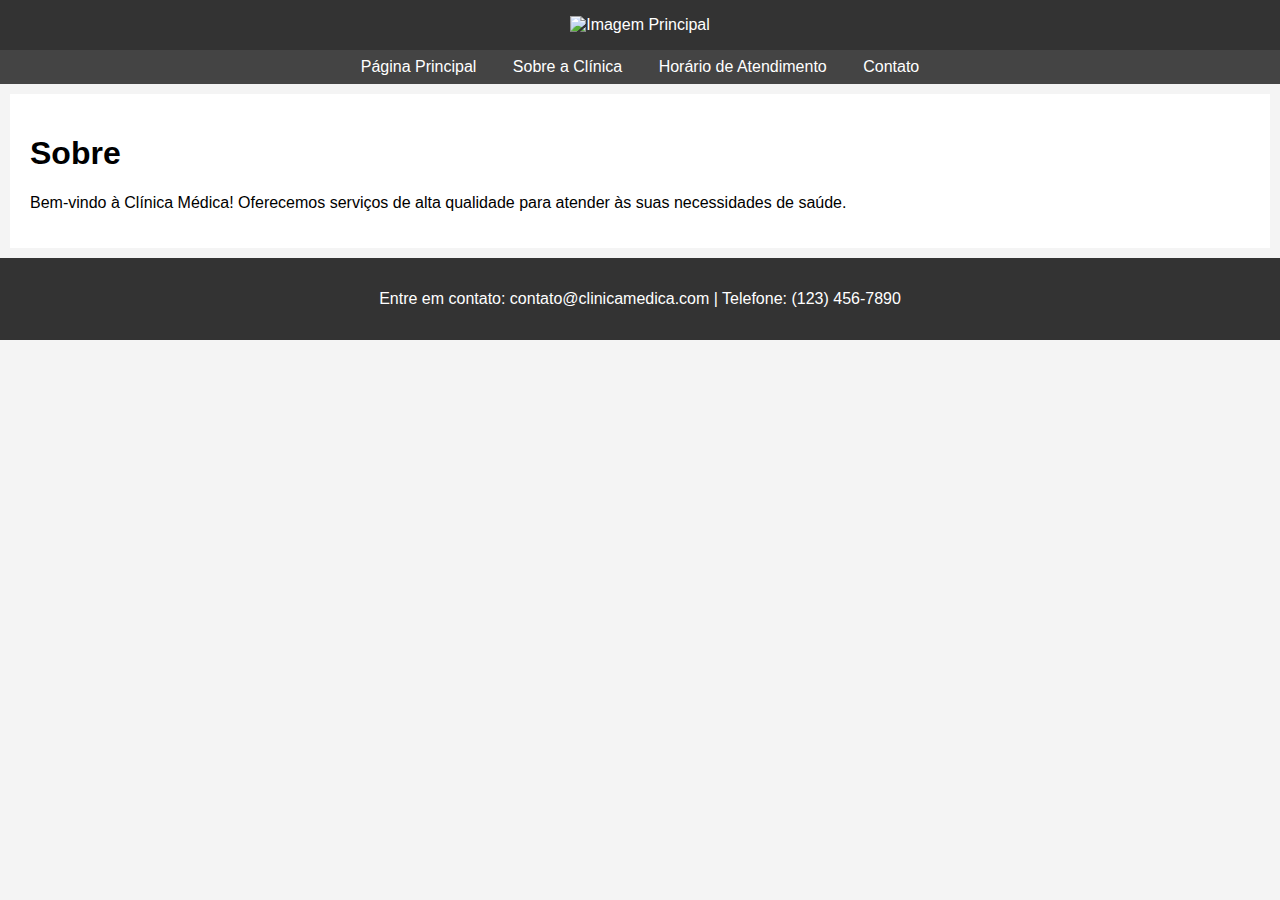
==== Desafio 2/sobre.html @ 67e1f9f1 "." ====
<!DOCTYPE html>
<html lang="en">
<head>
    <meta charset="UTF-8">
    <meta name="viewport" content="width=device-width, initial-scale=1.0">
    <title>Clínica Médica</title>
    <style>
        /* Adicione estilos CSS aqui, se necessário, mesmo que seja básico */
        body {
            font-family: Arial, sans-serif;
            margin: 0;
            padding: 0;
            background-color: #f4f4f4;
        }
        header, footer {
            background-color: #333;
            color: #fff;
            text-align: center;
            padding: 1em;
        }
        nav {
            background-color: #444;
            color: #fff;
            text-align: center;
            padding: 0.5em;
        }
        nav a {
            color: #fff;
            text-decoration: none;
            padding: 0 1em;
        }
        nav a:hover {
            background-color: #555;
        }
        section {
            padding: 20px;
            margin: 10px;
            background-color: #fff;
        }
    </style>
</head>
<body>

    <header>
        <img src="header_principal.jpg" alt="Imagem Principal">
    </header>

    <nav>
        <a href="index.html">Página Principal</a>
        <a href="sobre.html">Sobre a Clínica</a>
        <a href="atendimento.html">Horário de Atendimento</a>
        <a href="contato.html">Contato</a>
    </nav>

    <section>
        <h1>Sobre</h1>
        <p>Bem-vindo à Clínica Médica! Oferecemos serviços de alta qualidade para atender às suas necessidades de saúde.</p>
    </section>

    <footer>
        <p>Entre em contato: contato@clinicamedica.com | Telefone: (123) 456-7890</p>
    </footer>

</body>
</html>
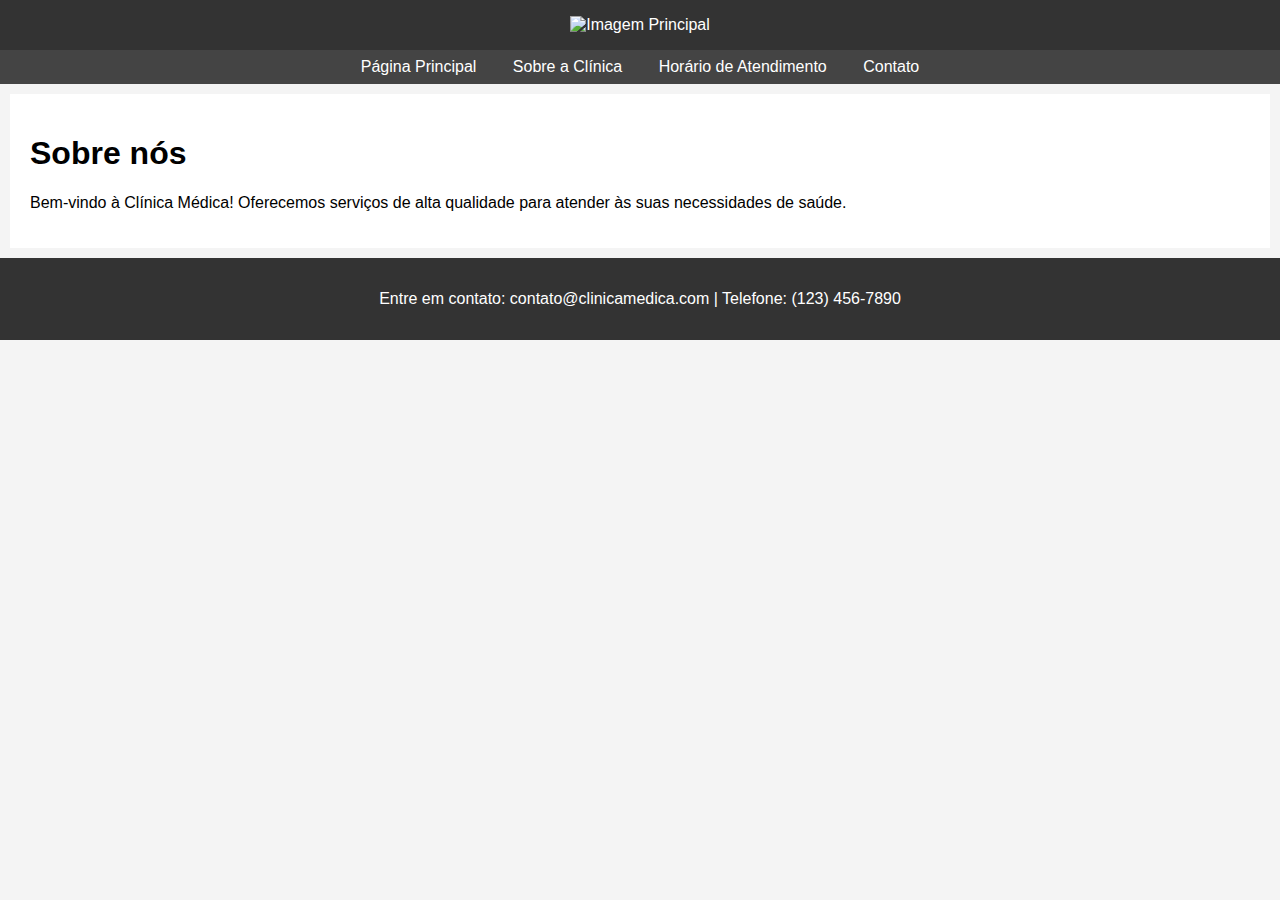
==== commit d204d449: "." ====
--- a/Desafio 2/sobre.html
+++ b/Desafio 2/sobre.html
@@ -53,7 +53,7 @@
     </nav>
 
     <section>
-        <h1>Sobre</h1>
+        <h1>Sobre nós</h1>
         <p>Bem-vindo à Clínica Médica! Oferecemos serviços de alta qualidade para atender às suas necessidades de saúde.</p>
     </section>
 
